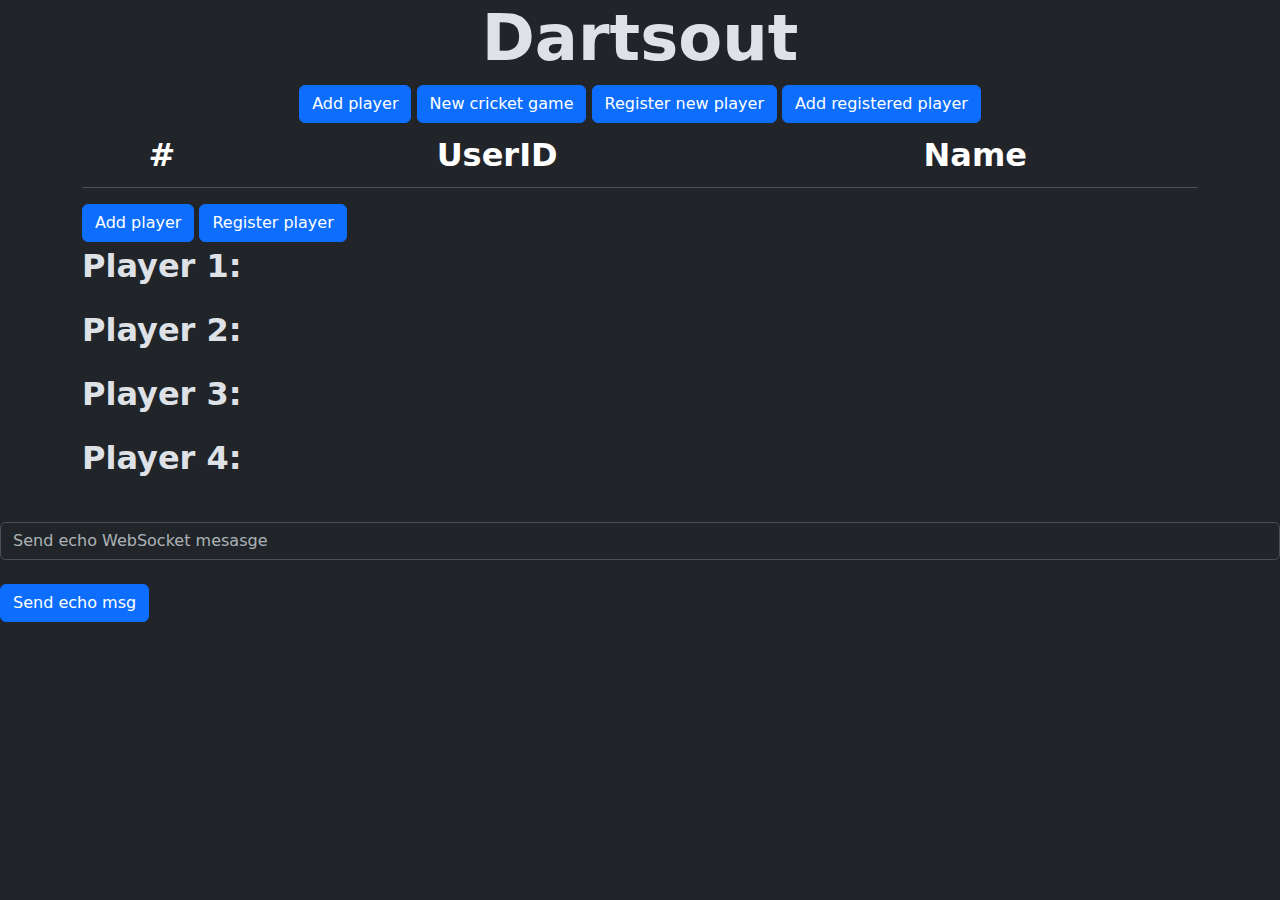
==== www/index.html @ 16aff34e "Not working" ====
<!doctype html>
<html lang="en" data-bs-theme="dark">
  <head>
    <meta charset="utf-8">
    <meta name="viewport" content="width=device-width, initial-scale=1">
    <title>Dartsout</title>
    <link rel="stylesheet" href="css/dartboard.css">
    <link rel="stylesheet" href="css/dartsout.css">
    <link href="https://cdn.jsdelivr.net/npm/bootstrap@5.3.3/dist/css/bootstrap.min.css" rel="stylesheet" integrity="sha384-QWTKZyjpPEjISv5WaRU9OFeRpok6YctnYmDr5pNlyT2bRjXh0JMhjY6hW+ALEwIH" crossorigin="anonymous">
  </head>
  <body>
    <div class="modal fade" id="registerPlayerModal" tabindex="-1" aria-labelledby="registerPlayerModalLabel" aria-hidden="true">
      <div class="modal-dialog">
        <div class="modal-content">
          <div class="modal-header">
            <h1 class="modal-title fs-5" id="registerPlayerModalLabel">Register player</h1>
            <button type="button" class="btn-close" data-bs-dismiss="modal" aria-label="Close"></button>
          </div>
          <div class="modal-body">
            <form>
              <div class="row mb-3">
                <div class="col">
                  <input type="text" class="form-control" placeholder="UserID">
                </div>
              </div>
              <div class="row mb-3">
                <div class="col">
                  <input type="text" class="form-control" placeholder="Name">
                </div>
              </div>
              <div class="row mb-3">
                <div class="col">
                  <button type="submit" class="btn btn-primary mb-3">Register</button>
                </div>
              </div>
            </form>
          </div>
        </div>
      </div>
    </div>
    <div class="modal fade" id="exampleModal" tabindex="-1" aria-labelledby="exampleModalLabel" aria-hidden="true">
      <div class="modal-dialog">
        <div class="modal-content">
          <div class="modal-header">
            <h1 class="modal-title fs-5" id="exampleModalLabel">Add player</h1>
            <button type="button" class="btn-close" data-bs-dismiss="modal" aria-label="Close"></button>
          </div>
          <div class="modal-body">
            <form id="">
              <div class="row mb-3">
                <div class="col">
                  <input type="text" class="form-control" id="modalUserId" placeholder="Registered player userID">
                </div>
              </div>
              <div class="row mb-3">
                <div class="col">
                  <input type="text" class="form-control" placeholder="Guest name">
                </div>
              </div>
              <div class="row mb-3">
                <div class="col">
                  <button type="submit" class="btn btn-primary mb-3" onclick="new_reg_player()">Add player</button>
                </div>
              </div>
            </form>
          </div>
        </div>
      </div>
    </div>
    <h1 class="display-3 fw-bolder text-center">Dartsout</h1>
    <div class="container text-center">
      <button type="button" class="btn btn-block btn-primary" onclick="new_player()">Add player</button>
      <button type="button" class="btn btn-block btn-primary" onclick="new_game()">New cricket game</button>
      <button type="button" class="btn btn-block btn-primary" onclick="register_player()">Register new player</button>
      <button type="button" class="btn btn-block btn-primary" onclick="new_reg_player()">Add registered player</button>
    </div>
    <div class="container">
      <table id="playersTable" class="table text-center">
        <thead class="fw-bolder fs-2">
          <tr>
            <th scope="col">#</th>
            <th scope="col">UserID</th>
            <th scope="col">Name</th>
          </tr>
        </thead>
        <tbody class="fs-2">
        </tbody>
      </table>
      <button type="button" class="btn btn-primary" data-bs-toggle="modal" data-bs-target="#exampleModal">Add player</button>
      <button type="button" class="btn btn-primary" data-bs-toggle="modal" data-bs-target="#registerPlayerModal">Register player</button>
      <p class="fs-2 fw-bolder">Player 1: <span id="player0"></span></p>
      <p class="fs-2 fw-bolder">Player 2: <span id="player1"></span></p>
      <p class="fs-2 fw-bolder">Player 3: <span id="player2"></span></p>
      <p class="fs-2 fw-bolder">Player 4: <span id="player3"></span></p>
    </div>
    <br class="mb-4">
    <input type="text" id="wsMsg" class="form-control" placeholder="Send echo WebSocket mesasge" maxlength="50"/>
    <br class="mb-4">
    <button type="button" class="btn btn-primary" onclick="sendWsMsg()">Send echo msg</button>
    <div id="messages"></div>
    <script src="https://cdn.jsdelivr.net/npm/bootstrap@5.3.3/dist/js/bootstrap.bundle.min.js" integrity="sha384-YvpcrYf0tY3lHB60NNkmXc5s9fDVZLESaAA55NDzOxhy9GkcIdslK1eN7N6jIeHz" crossorigin="anonymous"></script>
    <script src="js/api.js"></script>
    <script src="js/dartsout.js"></script>
  </body>
</html>
---- www/css/dartboard.css ----
:root {
	--white: white;
	--black: black;
	--red: red;
	--green: green;
}

.dartboard {
	--bullseye-radius: 6.35;
	--bull-radius: 15.9;
	--triple-outer-radius: 107;
	--triple-width: 8;
	--double-outer-radius: 170;
	--double-width: 8;
	--wire-width: 1.4;

	--wire-color: var(--silver, silver);
	--bullseye-color: var(--red, red);
	--bull-color: var(--green, green);

	> li {
		&:nth-child(odd) {
			--single-color: var(--black, black);
			--triple-color: var(--red, red);
		}
		&:nth-child(even) {
			--single-color: var(--white, white);
			--triple-color: var(--green, green);
		}
		--double-color: var(--triple-color);
	}

	--scale: calc(85% / var(--double-outer-radius));
	margin: 0;
	padding: 0;
	list-style: none;
	/* Aquí cambio el tamaño (antes era 100vmin) */
	width: calc(50vmin - 20px);
	height: calc(50vmin - 20px);
	display: grid;
	grid-template-areas: "dartboard";
	overflow: hidden;
	background: var(--black, black);
	color: var(--white, white);
	clip-path: circle();
	text-align: center;
	/* Aqui cambio los numeros (antes era 4vmin/2) */
	font: 4vmin/1 Futura, sans-serif;

	&::after {
		content: "";
		grid-area: dartboard;
		background: radial-gradient(
			closest-side,
			var(--bullseye-color) 0 calc(var(--bullseye-radius) * var(--scale)),
			var(--wire-color) 0
				calc((var(--bullseye-radius) + var(--wire-width)) * var(--scale)),
			var(--bull-color) 0 calc(var(--bull-radius) * var(--scale)),
			var(--wire-color) 0
				calc((var(--bull-radius) + var(--wire-width)) * var(--scale)),
			transparent 0
		);
		z-index: 0;
	}

	> li {
		grid-area: dartboard;
		background: radial-gradient(
			closest-side,
			var(--single-color) 0
				calc(
					(var(--triple-outer-radius) - var(--triple-width) - 2 * var(--wire-width)) *
						var(--scale)
				),
			var(--wire-color) 0
				calc(
					(var(--triple-outer-radius) - var(--triple-width) - var(--wire-width)) *
						var(--scale)
				),
			var(--triple-color) 0
				calc((var(--triple-outer-radius) - var(--wire-width)) * var(--scale)),
			var(--wire-color) 0 calc(var(--triple-outer-radius) * var(--scale)),
			var(--single-color) 0
				calc(
					(var(--double-outer-radius) - var(--double-width) - 2 * var(--wire-width)) *
						var(--scale)
				),
			var(--wire-color) 0
				calc(
					(var(--double-outer-radius) - var(--double-width) - var(--wire-width)) *
						var(--scale)
				),
			var(--double-color) 0
				calc((var(--double-outer-radius) - var(--wire-width)) * var(--scale)),
			var(--wire-color) 0 calc(var(--double-outer-radius) * var(--scale)),
			transparent 0
		);

		--tan9deg: 0.158384440324536;
		clip-path: polygon(
			calc(50% * (1 - var(--tan9deg))) 0,
			calc(50% * (1 + var(--tan9deg))) 0,
			50% 50%
		);
		
		&:nth-child(2) {
			transform: rotate(calc(1 / 20 * 1turn));
		};
		&:nth-child(3) {
			transform: rotate(calc(2 / 20 * 1turn));
		};
		&:nth-child(4) {
			transform: rotate(calc(3 / 20 * 1turn));
		};
		&:nth-child(5) {
			transform: rotate(calc(4 / 20 * 1turn));
		};
		&:nth-child(6) {
			transform: rotate(calc(5 / 20 * 1turn));
		};
		&:nth-child(7) {
			transform: rotate(calc(6 / 20 * 1turn));
		};
		&:nth-child(8) {
			transform: rotate(calc(7 / 20 * 1turn));
		};
		&:nth-child(9) {
			transform: rotate(calc(8 / 20 * 1turn));
		};
		&:nth-child(10) {
			transform: rotate(calc(9 / 20 * 1turn));
		};
		&:nth-child(11) {
			transform: rotate(calc(10 / 20 * 1turn));
		};
		&:nth-child(12) {
			transform: rotate(calc(11 / 20 * 1turn));
		};
		&:nth-child(13) {
			transform: rotate(calc(12 / 20 * 1turn));
		};
		&:nth-child(14) {
			transform: rotate(calc(13 / 20 * 1turn));
		};
		&:nth-child(15) {
			transform: rotate(calc(14 / 20 * 1turn));
		};
		&:nth-child(16) {
			transform: rotate(calc(15 / 20 * 1turn));
		};
		&:nth-child(17) {
			transform: rotate(calc(16 / 20 * 1turn));
		};
		&:nth-child(18) {
			transform: rotate(calc(17 / 20 * 1turn));
		};
		&:nth-child(19) {
			transform: rotate(calc(18 / 20 * 1turn));
		};
		&:nth-child(20) {
			transform: rotate(calc(19 / 20 * 1turn));
		};
		/* @for $index from 2 through 20 {
			&:nth-child($index) {
				transform: rotate(calc(#{$index - 1}/ 20 * 1turn));
			}
		} */
	}
}

*,
::before,
::after {
	box-sizing: border-box;
}
---- www/css/dartsout.css ----
/* * { outline: 1px solid red; } */
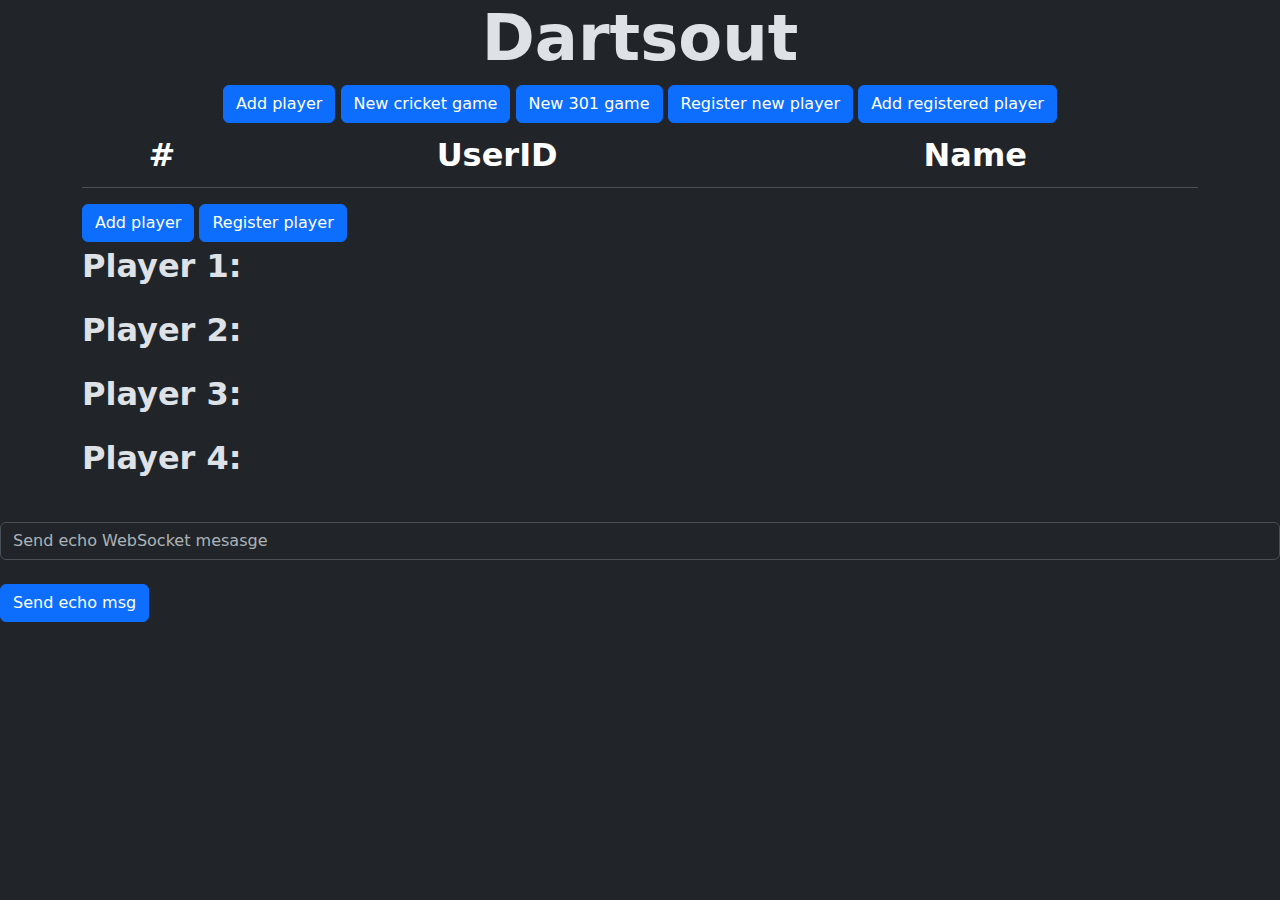
==== commit 38b1706c: "Add X01" ====
--- a/www/index.html
+++ b/www/index.html
@@ -70,7 +70,8 @@
     <h1 class="display-3 fw-bolder text-center">Dartsout</h1>
     <div class="container text-center">
       <button type="button" class="btn btn-block btn-primary" onclick="new_player()">Add player</button>
-      <button type="button" class="btn btn-block btn-primary" onclick="new_game()">New cricket game</button>
+      <button type="button" class="btn btn-block btn-primary" onclick="new_game(0)">New cricket game</button>
+      <button type="button" class="btn btn-block btn-primary" onclick="new_game(1)">New 301 game</button>
       <button type="button" class="btn btn-block btn-primary" onclick="register_player()">Register new player</button>
       <button type="button" class="btn btn-block btn-primary" onclick="new_reg_player()">Add registered player</button>
     </div>
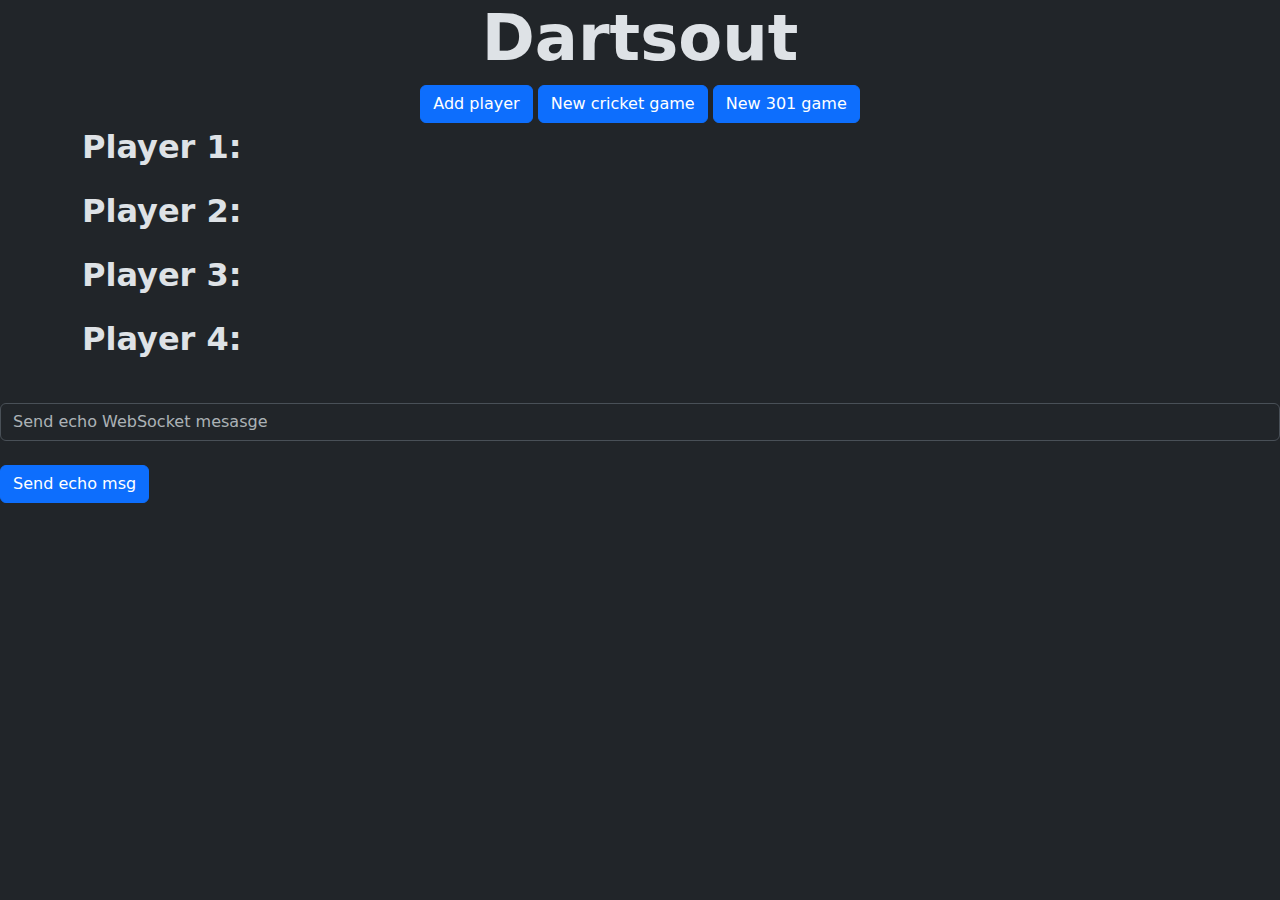
==== commit 6cd6303f: "Fix errors after X01 integration" ====
--- a/www/index.html
+++ b/www/index.html
@@ -9,7 +9,7 @@
     <link href="https://cdn.jsdelivr.net/npm/bootstrap@5.3.3/dist/css/bootstrap.min.css" rel="stylesheet" integrity="sha384-QWTKZyjpPEjISv5WaRU9OFeRpok6YctnYmDr5pNlyT2bRjXh0JMhjY6hW+ALEwIH" crossorigin="anonymous">
   </head>
   <body>
-    <div class="modal fade" id="registerPlayerModal" tabindex="-1" aria-labelledby="registerPlayerModalLabel" aria-hidden="true">
+    <!-- <div class="modal fade" id="registerPlayerModal" tabindex="-1" aria-labelledby="registerPlayerModalLabel" aria-hidden="true">
       <div class="modal-dialog">
         <div class="modal-content">
           <div class="modal-header">
@@ -37,58 +37,14 @@
           </div>
         </div>
       </div>
-    </div>
-    <div class="modal fade" id="exampleModal" tabindex="-1" aria-labelledby="exampleModalLabel" aria-hidden="true">
-      <div class="modal-dialog">
-        <div class="modal-content">
-          <div class="modal-header">
-            <h1 class="modal-title fs-5" id="exampleModalLabel">Add player</h1>
-            <button type="button" class="btn-close" data-bs-dismiss="modal" aria-label="Close"></button>
-          </div>
-          <div class="modal-body">
-            <form id="">
-              <div class="row mb-3">
-                <div class="col">
-                  <input type="text" class="form-control" id="modalUserId" placeholder="Registered player userID">
-                </div>
-              </div>
-              <div class="row mb-3">
-                <div class="col">
-                  <input type="text" class="form-control" placeholder="Guest name">
-                </div>
-              </div>
-              <div class="row mb-3">
-                <div class="col">
-                  <button type="submit" class="btn btn-primary mb-3" onclick="new_reg_player()">Add player</button>
-                </div>
-              </div>
-            </form>
-          </div>
-        </div>
-      </div>
-    </div>
+    </div> -->
     <h1 class="display-3 fw-bolder text-center">Dartsout</h1>
     <div class="container text-center">
       <button type="button" class="btn btn-block btn-primary" onclick="new_player()">Add player</button>
       <button type="button" class="btn btn-block btn-primary" onclick="new_game(0)">New cricket game</button>
       <button type="button" class="btn btn-block btn-primary" onclick="new_game(1)">New 301 game</button>
-      <button type="button" class="btn btn-block btn-primary" onclick="register_player()">Register new player</button>
-      <button type="button" class="btn btn-block btn-primary" onclick="new_reg_player()">Add registered player</button>
     </div>
     <div class="container">
-      <table id="playersTable" class="table text-center">
-        <thead class="fw-bolder fs-2">
-          <tr>
-            <th scope="col">#</th>
-            <th scope="col">UserID</th>
-            <th scope="col">Name</th>
-          </tr>
-        </thead>
-        <tbody class="fs-2">
-        </tbody>
-      </table>
-      <button type="button" class="btn btn-primary" data-bs-toggle="modal" data-bs-target="#exampleModal">Add player</button>
-      <button type="button" class="btn btn-primary" data-bs-toggle="modal" data-bs-target="#registerPlayerModal">Register player</button>
       <p class="fs-2 fw-bolder">Player 1: <span id="player0"></span></p>
       <p class="fs-2 fw-bolder">Player 2: <span id="player1"></span></p>
       <p class="fs-2 fw-bolder">Player 3: <span id="player2"></span></p>
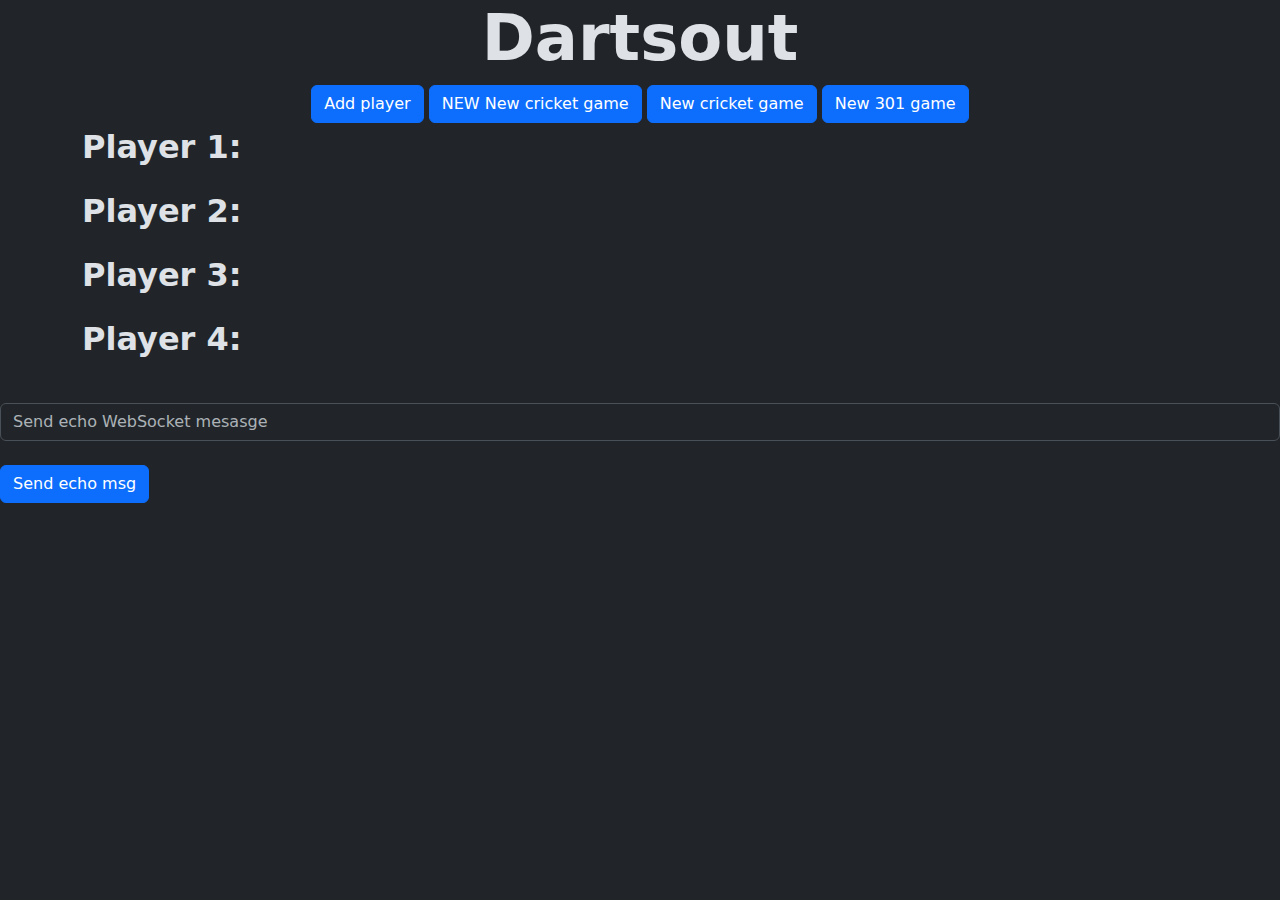
==== commit 2b5017b9: "Start changing frontend" ====
--- a/www/index.html
+++ b/www/index.html
@@ -41,6 +41,7 @@
     <h1 class="display-3 fw-bolder text-center">Dartsout</h1>
     <div class="container text-center">
       <button type="button" class="btn btn-block btn-primary" onclick="new_player()">Add player</button>
+      <button type="button" class="btn btn-block btn-primary" onclick="newCricketGame()">NEW New cricket game</button>
       <button type="button" class="btn btn-block btn-primary" onclick="new_game(0)">New cricket game</button>
       <button type="button" class="btn btn-block btn-primary" onclick="new_game(1)">New 301 game</button>
     </div>
@@ -58,5 +59,8 @@
     <script src="https://cdn.jsdelivr.net/npm/bootstrap@5.3.3/dist/js/bootstrap.bundle.min.js" integrity="sha384-YvpcrYf0tY3lHB60NNkmXc5s9fDVZLESaAA55NDzOxhy9GkcIdslK1eN7N6jIeHz" crossorigin="anonymous"></script>
     <script src="js/api.js"></script>
     <script src="js/dartsout.js"></script>
+    <script src="js/cricket.js"></script>
+    <script src="js/objs.js"></script>
+    <script src="js/utils.js"></script>
   </body>
 </html>--- a/www/css/dartsout.css
+++ b/www/css/dartsout.css
@@ -1 +1,13 @@
-/* * { outline: 1px solid red; } */+/* * { outline: 1px solid red; } */
+
+.spacer300 {
+    height: 300px;
+}
+
+.spacer100 {
+    height: 100px;
+}
+
+.spacer30 {
+    height: 30px;
+}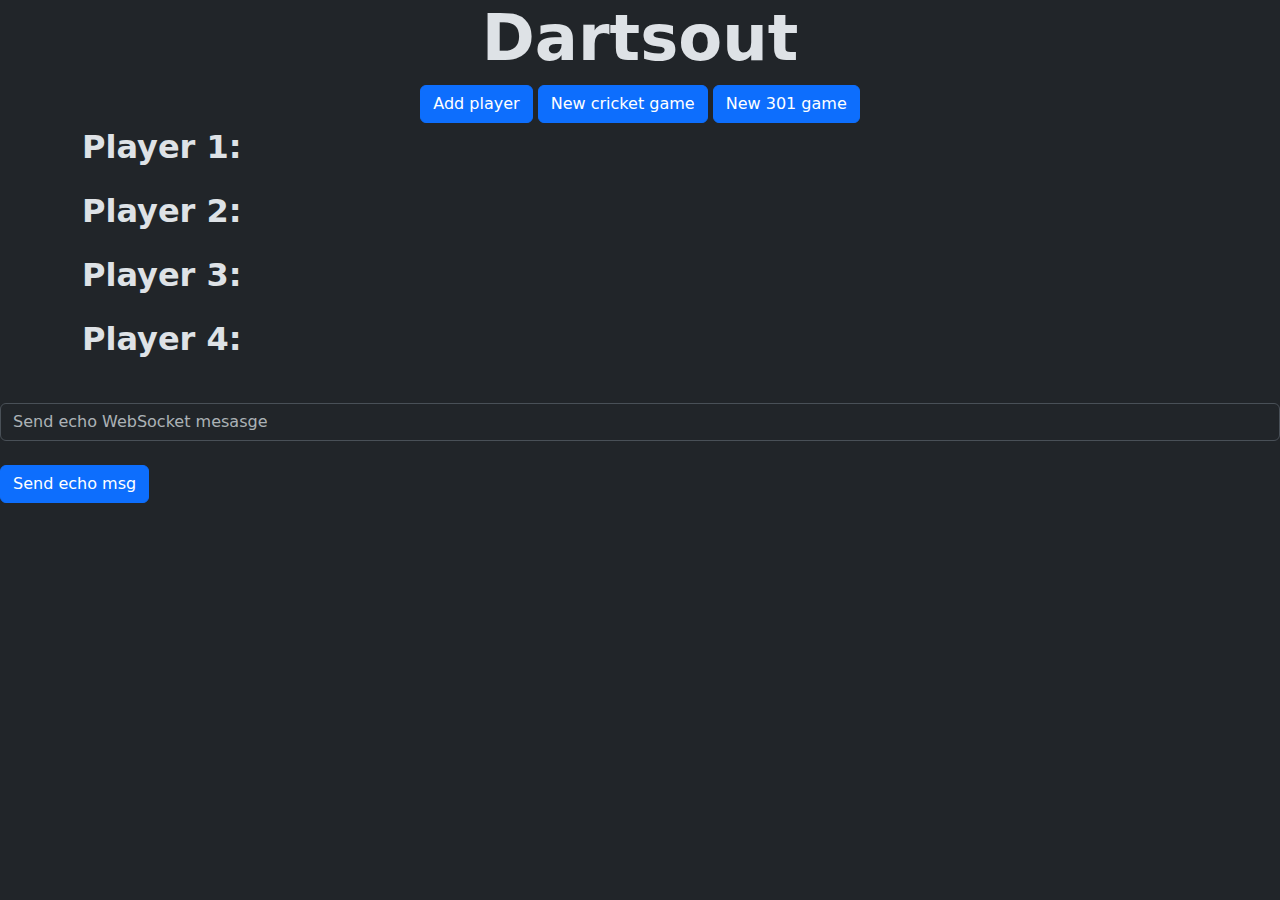
==== commit 2dd7989d: "Continue changing frontend" ====
--- a/www/index.html
+++ b/www/index.html
@@ -41,9 +41,8 @@
     <h1 class="display-3 fw-bolder text-center">Dartsout</h1>
     <div class="container text-center">
       <button type="button" class="btn btn-block btn-primary" onclick="new_player()">Add player</button>
-      <button type="button" class="btn btn-block btn-primary" onclick="newCricketGame()">NEW New cricket game</button>
-      <button type="button" class="btn btn-block btn-primary" onclick="new_game(0)">New cricket game</button>
-      <button type="button" class="btn btn-block btn-primary" onclick="new_game(1)">New 301 game</button>
+      <button type="button" class="btn btn-block btn-primary" onclick="newCricketGame()">New cricket game</button>
+      <button type="button" class="btn btn-block btn-primary" onclick="newX01Game()">New 301 game</button>
     </div>
     <div class="container">
       <p class="fs-2 fw-bolder">Player 1: <span id="player0"></span></p>
@@ -60,7 +59,9 @@
     <script src="js/api.js"></script>
     <script src="js/dartsout.js"></script>
     <script src="js/cricket.js"></script>
+    <script src="js/x01.js"></script>
     <script src="js/objs.js"></script>
     <script src="js/utils.js"></script>
+    <script src="js/sounds.js"></script>
   </body>
 </html>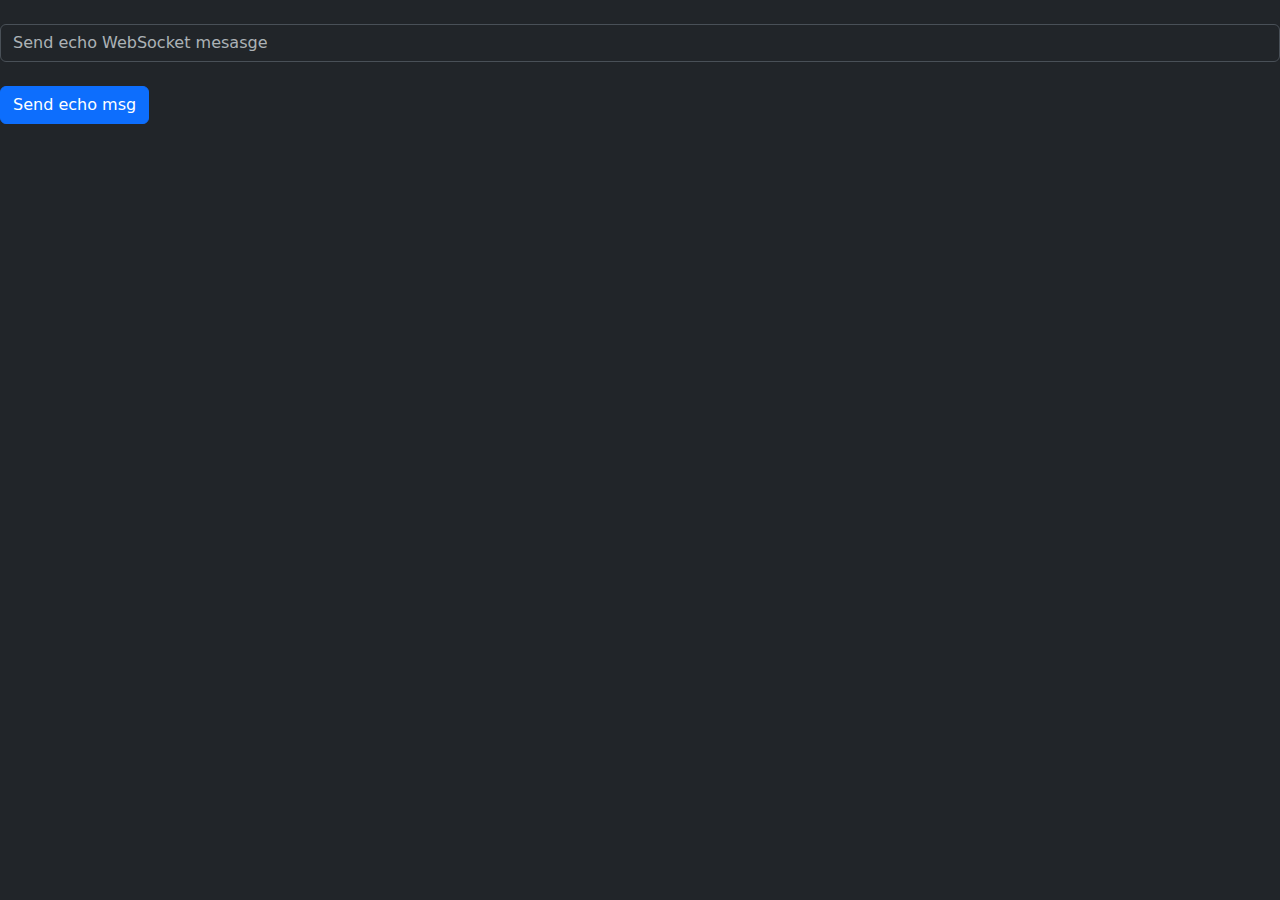
==== commit ce965951: "Improve index adding home and add CodeChecker" ====
--- a/www/index.html
+++ b/www/index.html
@@ -9,6 +9,10 @@
     <link href="https://cdn.jsdelivr.net/npm/bootstrap@5.3.3/dist/css/bootstrap.min.css" rel="stylesheet" integrity="sha384-QWTKZyjpPEjISv5WaRU9OFeRpok6YctnYmDr5pNlyT2bRjXh0JMhjY6hW+ALEwIH" crossorigin="anonymous">
   </head>
   <body>
+    <div class="container text-center">
+      <div id="home"></div>
+    </div>
+
     <!-- <div class="modal fade" id="registerPlayerModal" tabindex="-1" aria-labelledby="registerPlayerModalLabel" aria-hidden="true">
       <div class="modal-dialog">
         <div class="modal-content">
@@ -38,30 +42,23 @@
         </div>
       </div>
     </div> -->
-    <h1 class="display-3 fw-bolder text-center">Dartsout</h1>
-    <div class="container text-center">
-      <button type="button" class="btn btn-block btn-primary" onclick="new_player()">Add player</button>
-      <button type="button" class="btn btn-block btn-primary" onclick="newCricketGame()">New cricket game</button>
-      <button type="button" class="btn btn-block btn-primary" onclick="newX01Game()">New 301 game</button>
-    </div>
-    <div class="container">
-      <p class="fs-2 fw-bolder">Player 1: <span id="player0"></span></p>
-      <p class="fs-2 fw-bolder">Player 2: <span id="player1"></span></p>
-      <p class="fs-2 fw-bolder">Player 3: <span id="player2"></span></p>
-      <p class="fs-2 fw-bolder">Player 4: <span id="player3"></span></p>
-    </div>
+
+    <!-- DEBUG -->
     <br class="mb-4">
     <input type="text" id="wsMsg" class="form-control" placeholder="Send echo WebSocket mesasge" maxlength="50"/>
     <br class="mb-4">
     <button type="button" class="btn btn-primary" onclick="sendWsMsg()">Send echo msg</button>
     <div id="messages"></div>
+    <!-- DEBUG -->
+
     <script src="https://cdn.jsdelivr.net/npm/bootstrap@5.3.3/dist/js/bootstrap.bundle.min.js" integrity="sha384-YvpcrYf0tY3lHB60NNkmXc5s9fDVZLESaAA55NDzOxhy9GkcIdslK1eN7N6jIeHz" crossorigin="anonymous"></script>
     <script src="js/api.js"></script>
-    <script src="js/dartsout.js"></script>
+    <script src="js/objs.js"></script>
+    <script src="js/home.js"></script>
     <script src="js/cricket.js"></script>
     <script src="js/x01.js"></script>
-    <script src="js/objs.js"></script>
     <script src="js/utils.js"></script>
     <script src="js/sounds.js"></script>
+    <script src="js/dartsout.js"></script>
   </body>
 </html>